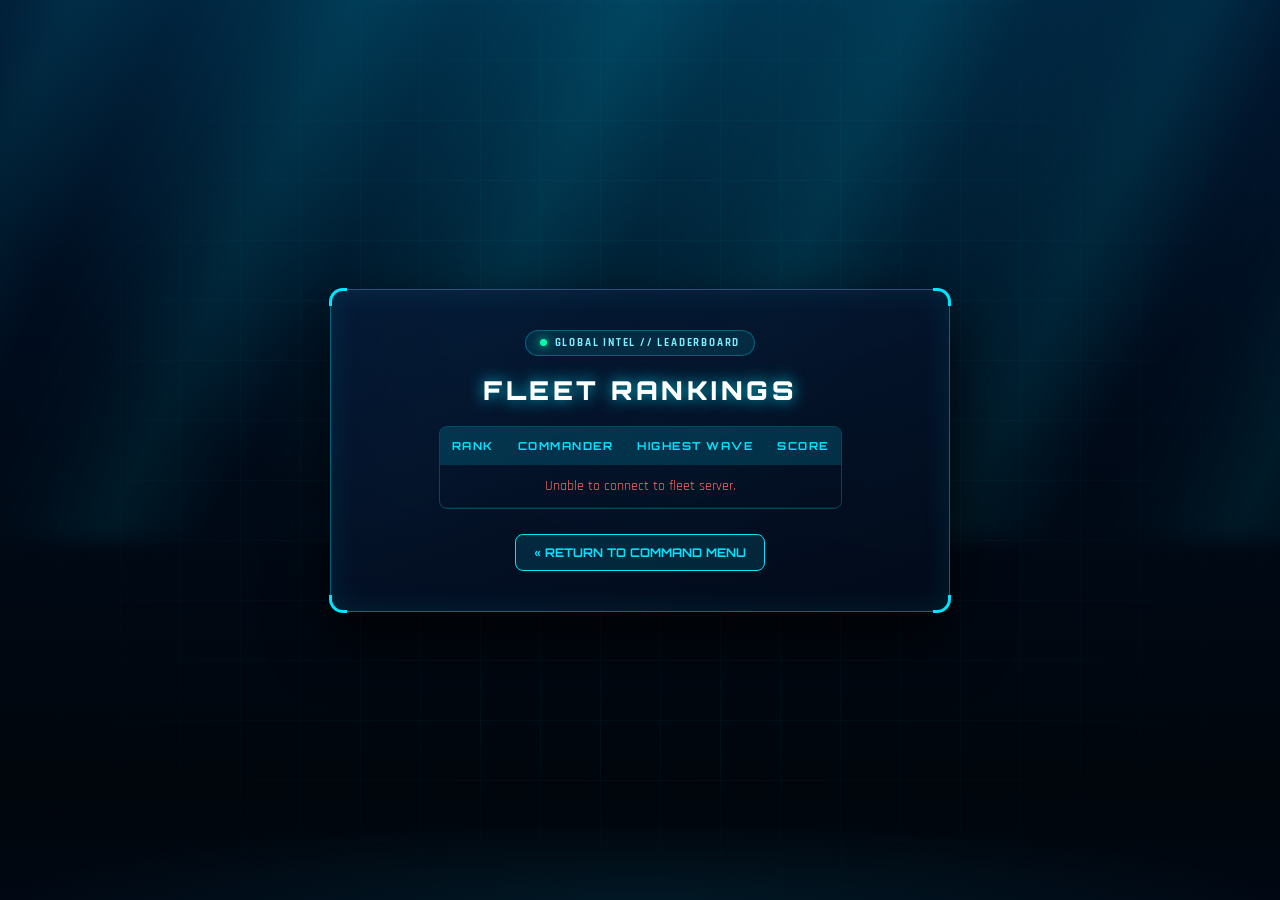
==== aquasentinel-frontend/html/leaderboard.html @ aad5917a "Refactor: Reorganize into clean backend and frontend directories" ====
<!DOCTYPE html>
<html lang="en">
<head>
    <meta charset="UTF-8">
    <meta name="viewport" content="width=device-width, initial-scale=1.0">
    <title>Aqua Sentinel - Fleet Leaderboard</title>
    <link href="https://fonts.googleapis.com/css2?family=Orbitron:wght@500;700;900&family=Rajdhani:wght@400;500;600;700&display=stylesheet" rel="stylesheet">
    <link rel="stylesheet" href="../css/style.css">
    <link rel="stylesheet" href="../css/leaderboard.css">
</head>
<body>
<div class="ocean-bg">
    <div class="light-rays"></div>
    <div class="sonar-grid"></div>
    <div class="ocean-floor"><div class="coral-silhouette"></div></div>
</div>

<div class="glass-container leaderboard-container">
    <div class="hud-corner top-left"></div>
    <div class="hud-corner top-right"></div>
    <div class="hud-corner bottom-left"></div>
    <div class="hud-corner bottom-right"></div>

    <div class="status-badge"><span class="pulse-dot"></span> GLOBAL INTEL // LEADERBOARD</div>
    <h1 class="game-title">FLEET RANKINGS</h1>

    <div class="table-wrapper">
        <table class="leaderboard-table">
            <thead>
            <tr>
                <th>RANK</th>
                <th>COMMANDER</th>
                <th>HIGHEST WAVE</th>
                <th>SCORE</th>
            </tr>
            </thead>
            <tbody id="leaderboard-body">
            <tr><td colspan="4" style="text-align: center; color: #8ab4f8;">Syncing fleet telemetry...</td></tr>
            </tbody>
        </table>
    </div>

    <div class="profile-actions" style="margin-top: 25px;">
        <a href="../index.html" class="btn-secondary">« RETURN TO COMMAND MENU</a>
    </div>
</div>

<script src="../js/leaderboard.js"></script>
</body>
</html>
---- aquasentinel-frontend/css/style.css ----
/*
  Aqua Sentinel Global Stylesheet
  Note: Base CSS animations (sonar, bubbles) and initial glassmorphism aesthetics
  provided by AI. Structural flexbox centering, layout dimensions, and form
  alignments manually corrected and integrated by me.
*/


* {
    margin: 0;
    padding: 0;
    box-sizing: border-box;
    font-family: 'Rajdhani', 'Segoe UI', sans-serif;
}

body {
    background-color: #010409;
    height: 100vh;
    display: flex;
    justify-content: center;
    align-items: center;
    color: #ffffff;
    overflow: hidden;
    position: relative;
}

/* Screen Management & Visibility Control */
.screen {
    display: none;
    width: 100%;
    height: 100%;
    justify-content: center;
    align-items: center;
    position: absolute;
    z-index: 3;
}

.screen.active {
    display: flex;
}

/* Immersive Underwater Tactical Environment */
.ocean-bg {
    position: fixed;
    inset: 0;
    z-index: 0;
    background:
        radial-gradient(circle at 50% -20%, rgba(0, 180, 216, 0.3) 0%, transparent 60%),
        linear-gradient(180deg, #02142d 0%, #010a18 50%, #000408 100%);
    overflow: hidden;
}

.light-rays {
    position: absolute;
    top: -30%;
    left: -20%;
    width: 140%;
    height: 90%;
    background: repeating-linear-gradient(115deg, transparent 0%, rgba(0, 229, 255, 0.02) 4%, rgba(0, 229, 255, 0.08) 8%, transparent 13%);
    filter: blur(10px);
    transform-origin: top center;
    animation: swayRays 14s ease-in-out infinite alternate;
    pointer-events: none;
}

@keyframes swayRays {
    0% { transform: rotate(-5deg) scaleX(1); opacity: 0.5; }
    100% { transform: rotate(5deg) scaleX(1.12); opacity: 0.9; }
}

.sonar-grid {
    position: absolute;
    inset: 0;
    background-image: linear-gradient(rgba(0, 229, 255, 0.04) 1px, transparent 1px), linear-gradient(90deg, rgba(0, 229, 255, 0.04) 1px, transparent 1px);
    background-size: 60px 60px;
    mask-image: radial-gradient(circle at center, black 40%, transparent 90%);
}

.sonar-sweep {
    position: absolute;
    top: 50%;
    left: 50%;
    width: 120vmax;
    height: 120vmax;
    transform: translate(-50%, -50%);
    border-radius: 50%;
    border: 1px solid rgba(0, 229, 255, 0.12);
    animation: radarPulse 9s cubic-bezier(0.16, 1, 0.3, 1) infinite;
    pointer-events: none;
}

@keyframes radarPulse {
    0% { width: 80px; height: 80px; opacity: 0.9; }
    100% { width: 140vmax; height: 140vmax; opacity: 0; }
}

.ocean-floor {
    position: absolute;
    bottom: 0;
    left: 0;
    width: 100%;
    height: 120px;
    background: linear-gradient(0deg, rgba(1, 8, 20, 0.95) 0%, transparent 100%);
    pointer-events: none;
    z-index: 1;
}

.coral-silhouette {
    position: absolute;
    bottom: 0;
    width: 100%;
    height: 80px;
    background-image: radial-gradient(ellipse at bottom, rgba(0, 229, 255, 0.12) 0%, transparent 70%);
    opacity: 0.6;
}

.tactical-blip {
    position: absolute;
    background: rgba(0, 255, 170, 0.8);
    box-shadow: 0 0 14px #00ffaa;
    border-radius: 50%;
    pointer-events: none;
    animation: swimBlip linear infinite;
}

@keyframes swimBlip {
    0% { transform: translateX(-100px) translateY(0); opacity: 0; }
    20% { opacity: 0.85; }
    80% { opacity: 0.85; }
    100% { transform: translateX(calc(100vw + 100px)) translateY(-40px); opacity: 0; }
}

.bubbles span {
    position: absolute;
    bottom: -30px;
    border-radius: 50%;
    background: radial-gradient(circle at 30% 30%, rgba(255, 255, 255, 0.9), rgba(0, 229, 255, 0.35));
    box-shadow: 0 0 12px rgba(0, 229, 255, 0.6);
    animation: riseBubble linear infinite;
    pointer-events: none;
}

@keyframes riseBubble {
    0% { transform: translateY(0) translateX(0); opacity: 0; }
    50% { transform: translateY(-55vh) translateX(22px); opacity: 0.8; }
    100% { transform: translateY(-115vh) translateX(-22px); opacity: 0; }
}

/* Glassmorphism Container Base */
.glass-container {
    position: relative;
    z-index: 3;
    background: linear-gradient(160deg, rgba(6, 26, 56, 0.85) 0%, rgba(2, 11, 26, 0.92) 100%);
    backdrop-filter: blur(18px);
    -webkit-backdrop-filter: blur(18px);
    border: 1px solid rgba(0, 229, 255, 0.4);
    border-radius: 14px;
    padding: 40px;
    box-shadow: 0 25px 60px rgba(0, 0, 0, 0.8), inset 0 0 30px rgba(0, 229, 255, 0.1);
    width: 440px;
    max-width: 90%;
    display: flex;
    flex-direction: column;
    align-items: center; /* Centers children horizontally */
}

.hud-corner {
    position: absolute;
    width: 18px;
    height: 18px;
    border-color: #00e5ff;
    border-style: solid;
    pointer-events: none;
}
.top-left { top: -2px; left: -2px; border-width: 3px 0 0 3px; border-top-left-radius: 14px; }
.top-right { top: -2px; right: -2px; border-width: 3px 3px 0 0; border-top-right-radius: 14px; }
.bottom-left { bottom: -2px; left: -2px; border-width: 0 0 3px 3px; border-bottom-left-radius: 14px; }
.bottom-right { bottom: -2px; right: -2px; border-width: 0 3px 3px 0; border-bottom-right-radius: 14px; }

.status-badge {
    display: inline-flex;
    align-items: center;
    gap: 8px;
    background: rgba(0, 229, 255, 0.1);
    border: 1px solid rgba(0, 229, 255, 0.3);
    padding: 5px 14px;
    border-radius: 20px;
    font-size: 11px;
    font-weight: 700;
    letter-spacing: 1.8px;
    color: #7eeeff;
    margin-bottom: 18px;
}

.pulse-dot {
    width: 7px;
    height: 7px;
    background-color: #00ffaa;
    border-radius: 50%;
    box-shadow: 0 0 10px #00ffaa;
}

.game-title {
    font-family: 'Orbitron', sans-serif;
    font-size: 26px;
    font-weight: 900;
    letter-spacing: 3.5px;
    color: #ffffff;
    text-shadow: 0 0 15px rgba(0, 229, 255, 0.85);
    text-align: center; /* Centered */
    width: 100%;
}

.game-subtitle {
    font-size: 13px;
    font-weight: 600;
    letter-spacing: 3.5px;
    color: #00e5ff;
    margin-bottom: 26px;
    text-align: center; /* Centered */
    width: 100%;
}

/* Tabs & Forms */
.auth-tabs {
    display: flex;
    gap: 8px;
    background: rgba(1, 8, 20, 0.7);
    padding: 5px;
    border-radius: 8px;
    border: 1px solid rgba(0, 229, 255, 0.2);
    margin-bottom: 24px;
    width: 100%;
}

.tab-btn {
    flex: 1;
    background: transparent;
    border: none;
    border-radius: 6px;
    color: #7a9cc6;
    font-size: 12px;
    font-weight: 700;
    letter-spacing: 1.2px;
    padding: 10px 6px;
    cursor: pointer;
    transition: all 0.25s ease;
}

.tab-btn:hover { color: #ffffff; }

.tab-btn.active {
    background: rgba(0, 229, 255, 0.18);
    color: #00e5ff;
    box-shadow: inset 0 0 12px rgba(0, 229, 255, 0.25);
}

.auth-form { display: none; text-align: left; width: 100%; }
.auth-form.active { display: block; width: 100%; }

.form-group { margin-bottom: 18px; width: 100%; }

.form-group label {
    display: block;
    font-size: 11px;
    font-weight: 700;
    letter-spacing: 1.8px;
    color: #8ab4f8;
    margin-bottom: 7px;
}

.form-group input {
    width: 100%;
    padding: 13px 14px;
    background: rgba(1, 8, 20, 0.8);
    border: 1px solid rgba(0, 229, 255, 0.35);
    border-radius: 8px;
    color: #ffffff;
    font-size: 15px;
    font-weight: 500;
    outline: none;
}

.form-group input:focus {
    border-color: #00e5ff;
    background: rgba(2, 15, 35, 0.95);
    box-shadow: 0 0 16px rgba(0, 229, 255, 0.35);
}

.btn-primary {
    width: 100%;
    padding: 14px;
    margin-top: 6px;
    background: linear-gradient(90deg, #0077b6 0%, #00b4d8 50%, #0077b6 100%);
    border: 1px solid #48cae4;
    border-radius: 8px;
    color: #ffffff;
    font-family: 'Orbitron', sans-serif;
    font-size: 13px;
    font-weight: 700;
    letter-spacing: 2px;
    cursor: pointer;
    box-shadow: 0 0 20px rgba(0, 180, 216, 0.45);
}

.error-msg {
    color: #ff6b6b;
    font-size: 12px;
    margin-top: 12px;
    text-align: center;
    letter-spacing: 1px;
    width: 100%;
}

.menu-container { width: 470px; }
.welcome-text { color: #9ec5fe; margin-bottom: 26px; font-size: 13px; font-weight: 600; letter-spacing: 1.8px; text-align: center; width: 100%; }
.highlight-user { color: #00ffaa; font-weight: 700; text-shadow: 0 0 10px rgba(0, 255, 170, 0.6); }
.menu-buttons { display: flex; flex-direction: column; gap: 12px; width: 100%; }

.btn-menu {
    display: flex;
    align-items: center;
    justify-content: center;
    gap: 10px;
    width: 100%;
    padding: 14px 20px;
    background: rgba(0, 180, 216, 0.1);
    border: 1px solid rgba(0, 229, 255, 0.45);
    border-radius: 8px;
    color: #e0f7fa;
    font-family: 'Orbitron', sans-serif;
    font-size: 13px;
    font-weight: 700;
    letter-spacing: 1.8px;
    cursor: pointer;
    text-decoration: none;
    transition: all 0.25s ease;
}

.btn-menu:hover {
    background: rgba(0, 229, 255, 0.22);
    border-color: #00e5ff;
    color: #ffffff;
    box-shadow: 0 0 20px rgba(0, 229, 255, 0.5);
}

.btn-deploy {
    background: linear-gradient(90deg, rgba(0, 180, 216, 0.35), rgba(0, 119, 182, 0.5));
    border-color: #00e5ff;
    color: #ffffff;
}

.btn-logout {
    margin-top: 6px;
    border-color: rgba(255, 107, 107, 0.45);
    background: rgba(255, 107, 107, 0.08);
    color: #ff8787;
}

.btn-secondary {
    padding: 10px 18px;
    background: rgba(0, 180, 216, 0.15);
    border: 1px solid #00e5ff;
    border-radius: 8px;
    color: #00e5ff;
    font-family: 'Orbitron', sans-serif;
    font-size: 12px;
    font-weight: bold;
    cursor: pointer;
    text-decoration: none;
    display: inline-block;
    text-align: center;
}
---- aquasentinel-frontend/css/leaderboard.css ----
.leaderboard-container { width: 620px; }
.table-wrapper { margin-top: 20px; max-height: 280px; overflow-y: auto; border: 1px solid rgba(0, 229, 255, 0.25); border-radius: 8px; }
.leaderboard-table { width: 100%; border-collapse: collapse; text-align: left; font-size: 14px; }
.leaderboard-table th { background: rgba(0, 180, 216, 0.2); color: #00e5ff; font-family: 'Orbitron', sans-serif; font-size: 11px; letter-spacing: 1.5px; padding: 12px; }
.leaderboard-table td { padding: 12px; border-bottom: 1px solid rgba(255, 255, 255, 0.06); color: #e0f7fa; }
.leaderboard-table tr:hover { background: rgba(0, 229, 255, 0.08); }
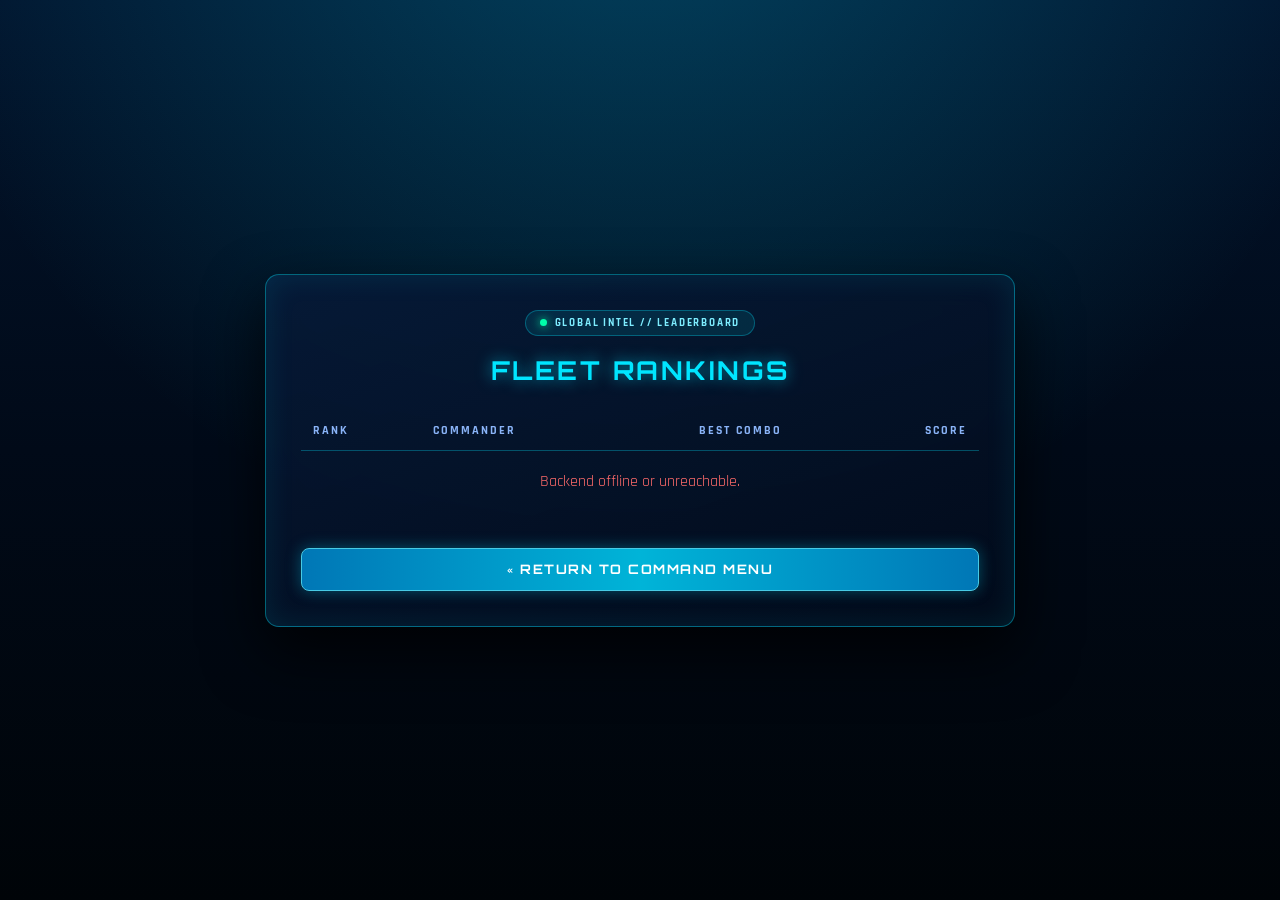
==== commit f64a1bc3: "Refactor Aqua Sentinel gameplay, modal UI styles, and backend stats sync" ====
--- a/aquasentinel-frontend/html/leaderboard.html
+++ b/aquasentinel-frontend/html/leaderboard.html
@@ -2,47 +2,43 @@
 <html lang="en">
 <head>
     <meta charset="UTF-8">
-    <meta name="viewport" content="width=device-width, initial-scale=1.0">
     <title>Aqua Sentinel - Fleet Leaderboard</title>
-    <link href="https://fonts.googleapis.com/css2?family=Orbitron:wght@500;700;900&family=Rajdhani:wght@400;500;600;700&display=stylesheet" rel="stylesheet">
+    <!-- Google Fonts -->
+    <link href="https://fonts.googleapis.com/css2?family=Orbitron:wght@700;900&family=Rajdhani:wght@500;600;700&display=swap" rel="stylesheet">
+    <!-- External Stylesheets -->
     <link rel="stylesheet" href="../css/style.css">
-    <link rel="stylesheet" href="../css/leaderboard.css">
+    <link rel="stylesheet" href="../css/profile.css">
 </head>
-<body>
-<div class="ocean-bg">
-    <div class="light-rays"></div>
-    <div class="sonar-grid"></div>
-    <div class="ocean-floor"><div class="coral-silhouette"></div></div>
-</div>
+<body class="profile-body">
+<div class="ocean-bg"></div>
 
-<div class="glass-container leaderboard-container">
-    <div class="hud-corner top-left"></div>
-    <div class="hud-corner top-right"></div>
-    <div class="hud-corner bottom-left"></div>
-    <div class="hud-corner bottom-right"></div>
+<div class="profile-container" style="max-width: 750px;">
+    <div class="status-badge">
+        <div class="pulse-dot"></div>
+        GLOBAL INTEL // LEADERBOARD
+    </div>
+    <h1>FLEET RANKINGS</h1>
 
-    <div class="status-badge"><span class="pulse-dot"></span> GLOBAL INTEL // LEADERBOARD</div>
-    <h1 class="game-title">FLEET RANKINGS</h1>
-
-    <div class="table-wrapper">
-        <table class="leaderboard-table">
+    <div style="margin: 20px 0;">
+        <table style="width: 100%; border-collapse: collapse; text-align: left; font-family: 'Rajdhani', sans-serif;">
             <thead>
-            <tr>
-                <th>RANK</th>
-                <th>COMMANDER</th>
-                <th>HIGHEST WAVE</th>
-                <th>SCORE</th>
+            <tr style="border-bottom: 1px solid rgba(0, 229, 255, 0.3); color: #8ab4f8; font-family: 'Orbitron', sans-serif; font-size: 12px; letter-spacing: 2px;">
+                <th style="padding: 12px;">RANK</th>
+                <th style="padding: 12px;">COMMANDER</th>
+                <th style="padding: 12px; text-align: center;">BEST COMBO</th>
+                <th style="padding: 12px; text-align: right;">SCORE</th>
             </tr>
             </thead>
             <tbody id="leaderboard-body">
-            <tr><td colspan="4" style="text-align: center; color: #8ab4f8;">Syncing fleet telemetry...</td></tr>
+            <tr>
+                <td colspan="4" style="text-align: center; padding: 25px; color: #00e5ff; font-family: 'Orbitron', sans-serif;">Syncing fleet telemetry...</td>
+            </tr>
             </tbody>
         </table>
     </div>
 
-    <div class="profile-actions" style="margin-top: 25px;">
-        <a href="../index.html" class="btn-secondary">« RETURN TO COMMAND MENU</a>
-    </div>
+    <div class="profile-actions">
+        <button onclick="window.location.href='../index.html'" class="btn-primary">« Return to Command Menu</button>    </div>
 </div>
 
 <script src="../js/leaderboard.js"></script>
--- a/aquasentinel-frontend/css/style.css
+++ b/aquasentinel-frontend/css/style.css
@@ -370,4 +370,58 @@
     text-decoration: none;
     display: inline-block;
     text-align: center;
+}
+
+/* --- UI Improvements for Account Settings & Modals --- */
+.modal-content, #account-settings-modal .modal-content, #pause-modal .modal-content {
+    display: flex;
+    flex-direction: column;
+    align-items: stretch;
+    padding: 30px;
+    background: rgba(5, 15, 30, 0.92);
+    border: 1px solid rgba(0, 229, 255, 0.3);
+    border-radius: 16px;
+    box-shadow: 0 0 30px rgba(0, 229, 255, 0.15);
+    backdrop-filter: blur(12px);
+    width: 100%;
+    max-width: 420px;
+    box-sizing: border-box;
+}
+
+/* Align inputs and buttons uniformly across modals */
+.modal-content input[type="text"],
+.modal-content input[type="password"],
+.modal-content button {
+    width: 100%;
+    box-sizing: border-box;
+    margin-top: 8px;
+    margin-bottom: 16px;
+}
+
+.modal-content label,
+.modal-content .field-label,
+.modal-content div[style*="color"] {
+    text-align: left;
+    width: 100%;
+}
+
+/* Sleek tactical button alignment */
+.modal-content button {
+    display: block;
+    width: 100%;
+    padding: 12px;
+    text-align: center;
+    background: linear-gradient(135deg, #0099ff, #00e5ff);
+    color: #01050a;
+    font-weight: 700;
+    border: none;
+    border-radius: 8px;
+    cursor: pointer;
+    transition: all 0.2s ease;
+    box-shadow: 0 0 12px rgba(0, 229, 255, 0.3);
+}
+
+.modal-content button:hover {
+    background: linear-gradient(135deg, #00bfff, #48cae4);
+    box-shadow: 0 0 18px rgba(0, 229, 255, 0.6);
 }
--- a/aquasentinel-frontend/css/profile.css
+++ b/aquasentinel-frontend/css/profile.css
@@ -0,0 +1,163 @@
+* {
+    margin: 0;
+    padding: 0;
+    box-sizing: border-box;
+    font-family: 'Rajdhani', 'Segoe UI', sans-serif;
+}
+
+body {
+    background: radial-gradient(circle at center, #0b192c 0%, #01050a 100%);
+    color: #ffffff;
+    min-height: 100vh;
+    display: flex;
+    justify-content: center;
+    align-items: center;
+    position: relative;
+    overflow-y: auto;
+}
+
+.ocean-bg {
+    position: fixed;
+    inset: 0;
+    z-index: 0;
+    background:
+        radial-gradient(circle at 50% -20%, rgba(0, 180, 216, 0.3) 0%, transparent 60%),
+        linear-gradient(180deg, #02142d 0%, #010a18 50%, #000408 100%);
+    pointer-events: none;
+}
+
+.profile-container {
+    width: 100%;
+    max-width: 580px;
+    margin: 20px;
+    text-align: center;
+    background: linear-gradient(160deg, rgba(6, 26, 56, 0.9) 0%, rgba(2, 11, 26, 0.95) 100%);
+    backdrop-filter: blur(18px);
+    border: 1.5px solid rgba(0, 229, 255, 0.4);
+    border-radius: 14px;
+    padding: 35px;
+    box-shadow: 0 25px 60px rgba(0, 0, 0, 0.8), inset 0 0 30px rgba(0, 229, 255, 0.1);
+    position: relative;
+    z-index: 3;
+}
+
+.profile-container h1 {
+    font-family: 'Orbitron', 'Rajdhani', sans-serif;
+    color: #00e5ff;
+    letter-spacing: 2.5px;
+    margin-bottom: 25px;
+    font-size: 26px;
+    text-shadow: 0 0 15px rgba(0, 229, 255, 0.6);
+}
+
+.profile-grid {
+    display: grid;
+    grid-template-columns: 1fr 1fr;
+    gap: 15px;
+    margin: 25px 0;
+}
+
+.profile-card {
+    background: rgba(1, 10, 24, 0.7);
+    border: 1.5px solid rgba(0, 229, 255, 0.3);
+    border-radius: 10px;
+    padding: 20px;
+    display: flex;
+    flex-direction: column;
+    justify-content: center;
+    align-items: center;
+    text-align: center;
+    box-shadow: inset 0 0 10px rgba(0, 229, 255, 0.05);
+}
+
+.card-label {
+    font-size: 11px;
+    letter-spacing: 2px;
+    color: #8ab4f8;
+    margin-bottom: 8px;
+    text-transform: uppercase;
+}
+
+.stat-highlight {
+    font-family: 'Orbitron', sans-serif;
+    font-size: 24px;
+    color: #00ffaa;
+    text-shadow: 0 0 12px rgba(0, 255, 170, 0.6);
+}
+
+.stat-value {
+    font-family: 'Orbitron', sans-serif;
+    font-size: 22px;
+    color: #00e5ff;
+    text-shadow: 0 0 10px rgba(0, 229, 255, 0.4);
+}
+
+.achievements-section {
+    margin-top: 30px;
+    text-align: left;
+}
+
+.achievements-section h3 {
+    font-family: 'Orbitron', sans-serif;
+    font-size: 12px;
+    letter-spacing: 2px;
+    color: #8ab4f8;
+    margin-bottom: 12px;
+    text-transform: uppercase;
+}
+
+.achievement-badge {
+    background: rgba(0, 229, 255, 0.08);
+    border: 1px solid rgba(0, 229, 255, 0.35);
+    border-radius: 8px;
+    padding: 12px 15px;
+    margin-bottom: 10px;
+    color: #ffffff;
+    font-size: 14px;
+    letter-spacing: 1px;
+    box-shadow: inset 0 0 10px rgba(0, 229, 255, 0.05);
+}
+
+.profile-actions {
+    margin-top: 30px;
+    display: flex;
+    gap: 15px;
+    justify-content: center;
+}
+
+.btn-primary, .btn-danger {
+    flex: 1;
+    padding: 12px 24px;
+    border-radius: 8px;
+    font-family: 'Orbitron', 'Rajdhani', sans-serif;
+    font-weight: bold;
+    cursor: pointer;
+    text-transform: uppercase;
+    letter-spacing: 1.5px;
+    transition: all 0.3s ease;
+    font-size: 13px;
+}
+
+.btn-primary {
+    background: linear-gradient(90deg, #0077b6 0%, #00b4d8 50%, #0077b6 100%);
+    color: #ffffff;
+    border: 1px solid #48cae4;
+    box-shadow: 0 0 15px rgba(0, 180, 216, 0.4);
+}
+
+.btn-primary:hover {
+    background: rgba(0, 229, 255, 0.25);
+    border-color: #00e5ff;
+    box-shadow: 0 0 20px rgba(0, 229, 255, 0.7);
+}
+
+.btn-danger {
+    background: rgba(255, 107, 107, 0.08);
+    color: #ff8787;
+    border: 1.5px solid rgba(255, 107, 107, 0.45);
+}
+
+.btn-danger:hover {
+    background: rgba(255, 107, 107, 0.2);
+    box-shadow: 0 0 15px rgba(255, 107, 107, 0.5);
+}
